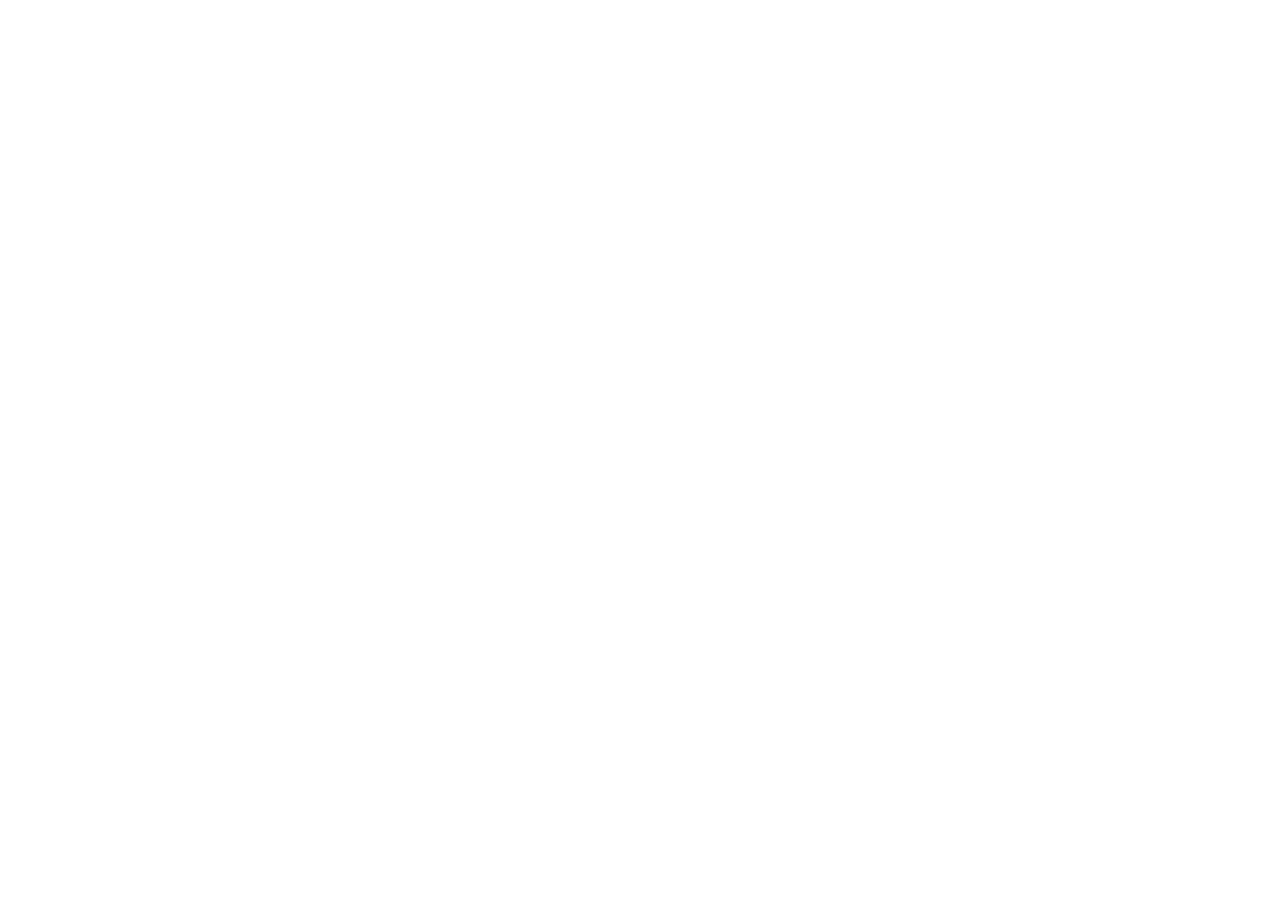
==== index.html @ 2287c8ab "Initial commit" ====
<!DOCTYPE html>
<html lang="en">
<head>
    <meta charset="UTF-8">
    <meta name="viewport" content="width=device-width, initial-scale=1.0">
    <link rel="stylesheet" href="./css/normalize.css">
    <link rel="stylesheet" href="./css/style.css">
    <title>Countries</title>
</head>
<body>
    
    <script src="./javascript/utils.js"></script>
    <script src="./javascript/main.js"></script>
</body>
</html>
---- css/style.css ----
*{
    box-sizing: border-box;
}
body{
    margin: 0;
    padding: 0;
}
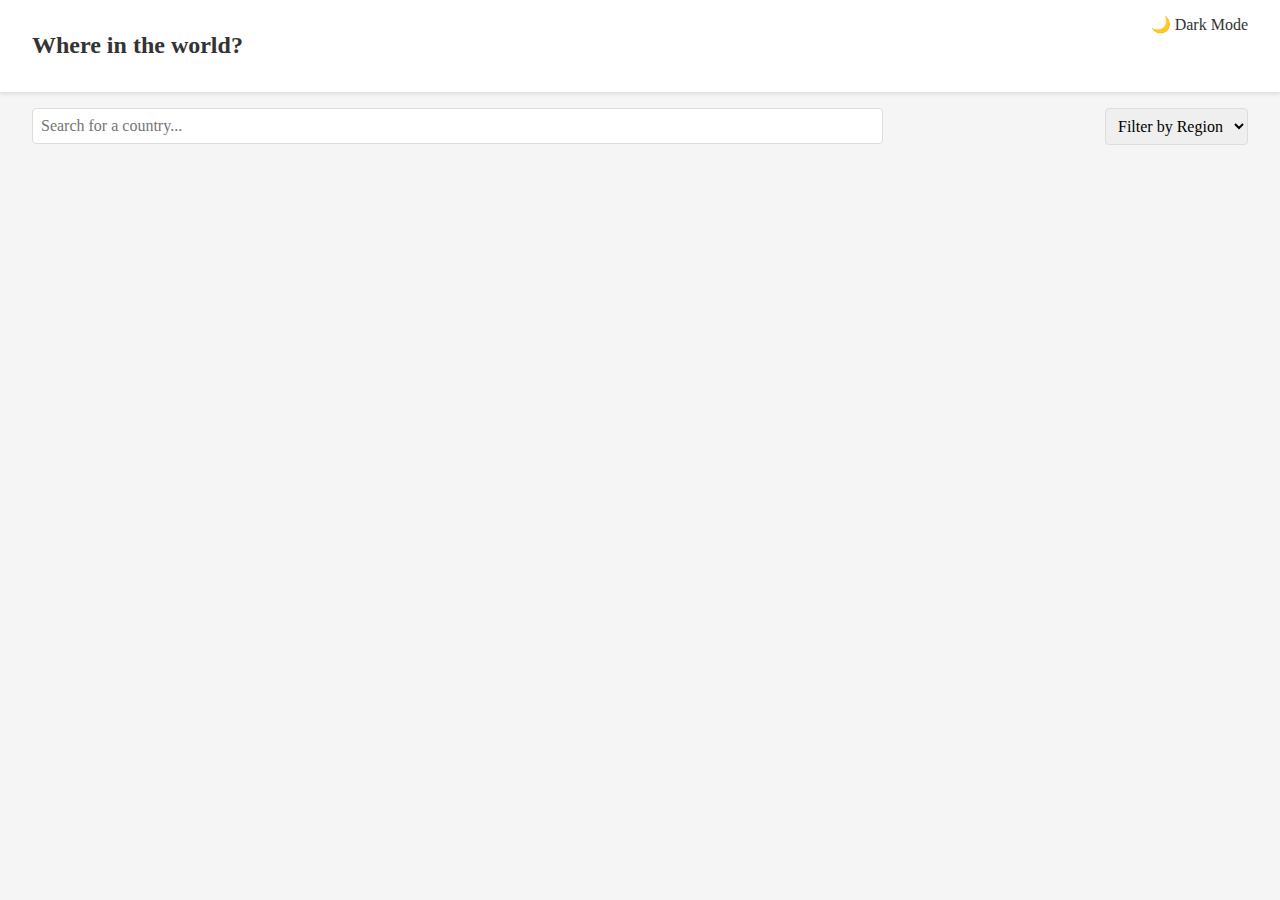
==== commit 29d10dd6: "Add render countries" ====
--- a/index.html
+++ b/index.html
@@ -1,5 +1,6 @@
 <!DOCTYPE html>
 <html lang="en">
+
 <head>
     <meta charset="UTF-8">
     <meta name="viewport" content="width=device-width, initial-scale=1.0">
@@ -7,9 +8,45 @@
     <link rel="stylesheet" href="./css/style.css">
     <title>Countries</title>
 </head>
+
 <body>
-    
+    <template class="js-temp">
+        <div class="country-card js-country-card">
+            <img src="" class=".img js-img">
+            <h2  class="js-name">Germany</h2>
+            <div><strong>Population:</strong><p class="js-population"></p></div>
+            <div><strong>Region:</strong>  <p class="js-region"> </p></div>
+            <div><strong>Capital:</strong><p class="js-capital"></p></div>
+        </div>
+
+    </template>
+    <header>
+        <h1>Where in the world?</h1>
+        <div class="dark-mode-toggle">
+            <span>🌙 Dark Mode</span>
+        </div>
+    </header>
+
+    <div class="search-filter">
+        <input type="text" id="search" placeholder="Search for a country...">
+        <select id="region-filter">
+            <option value="" hidden>Filter by Region</option>
+            <option value="">All</option>
+            <option value="Africa">Africa</option>
+            <option value="America">America</option>
+            <option value="Asia">Asia</option>
+            <option value="Europe">Europe</option>
+            <option value="Oceania">Oceania</option>
+        </select>
+    </div>
+
+    <main class="country-list js-country-list">
+        
+
+    </main>
+
     <script src="./javascript/utils.js"></script>
     <script src="./javascript/main.js"></script>
 </body>
+
 </html>--- a/css/style.css
+++ b/css/style.css
@@ -1,7 +1,90 @@
-*{
+* {
     box-sizing: border-box;
 }
-body{
+
+body {
     margin: 0;
     padding: 0;
+}
+
+body {
+    background-color: #f5f5f5;
+    color: #333;
+}
+
+header {
+    display: flex;
+    justify-content: space-between;
+    padding: 1rem 2rem;
+    background-color: #fff;
+    box-shadow: 0 2px 4px rgba(0, 0, 0, 0.1);
+}
+
+header h1 {
+    font-size: 1.5rem;
+}
+
+.dark-mode-toggle {
+    cursor: pointer;
+}
+
+.search-filter {
+    display: flex;
+    justify-content: space-between;
+    align-items: center;
+    padding: 1rem 2rem;
+}
+
+.search-filter input[type="text"] {
+    padding: 0.5rem;
+    width: 70%;
+    border: 1px solid #ddd;
+    border-radius: 4px;
+}
+
+.search-filter select {
+    padding: 0.5rem;
+    border: 1px solid #ddd;
+    border-radius: 4px;
+}
+
+.country-list {
+    display: flex;
+    flex-wrap: wrap;
+    gap: 2.1rem;
+    padding: 1rem 2rem;
+}
+
+.country-card {
+    background-color: #fff;
+    border-radius: 8px;
+    box-shadow: 0 2px 4px rgba(0, 0, 0, 0.1);
+    width: 264px;
+    height: 336px;
+    text-align: center;
+}
+
+.country-card  img{
+    width: 100%;
+    height: 50%;
+    border-radius: 8px 8px 0 0;
+}
+
+.country-card h2 {
+    font-size: 1.25rem;
+    margin: 1rem 0 0.5rem;
+}
+
+.country-card div {
+    width: 100px;
+    height: 30px;
+    align-items: center;
+
+    display: flex;
+    gap: 10px;
+    margin-left: 50px;
+}
+.country-card .js-capital{
+    width: 200px;
+    display: flex;
 }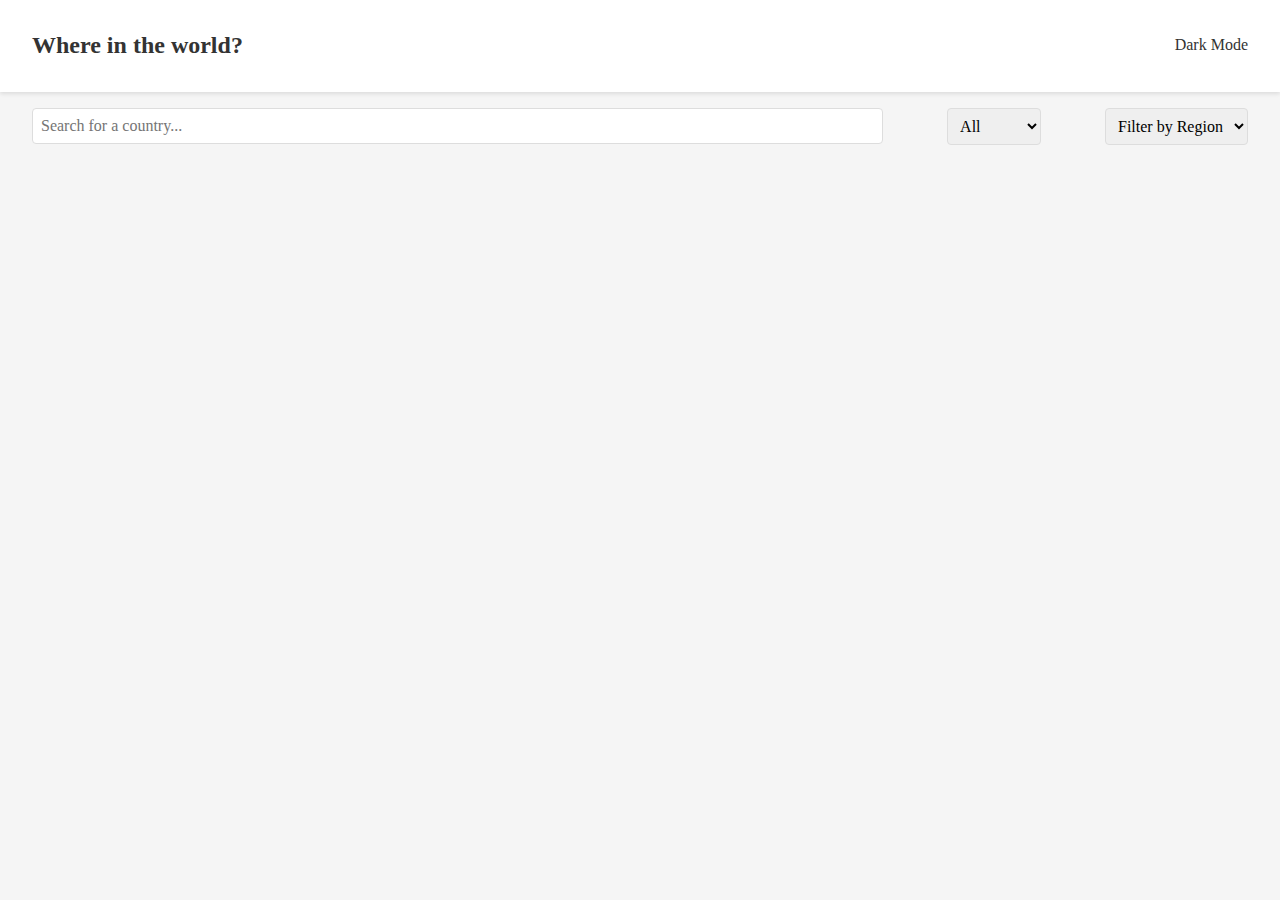
==== commit 1de6d3d6: "Add search, sort anddark mode" ====
--- a/index.html
+++ b/index.html
@@ -5,7 +5,13 @@
     <meta charset="UTF-8">
     <meta name="viewport" content="width=device-width, initial-scale=1.0">
     <link rel="stylesheet" href="./css/normalize.css">
-    <link rel="stylesheet" href="./css/style.css">
+    <link rel="stylesheet" href="./css/style.min.css">
+    <style>
+        mark{
+      background: red;
+      padding: 0;
+    }
+    </style>
     <title>Countries</title>
 </head>
 
@@ -20,16 +26,52 @@
         </div>
 
     </template>
+    <div class="modal js-country-modal">
+        <div class="modal-content">
+          <span class="close-btn js-close" id="closeModalBtn">&times;</span>
+          <div class="modal-flex">
+            <div><img src="" class="js-img" alt=""></div>
+            <div>
+                <h2 class="js-name" >name</h2>
+                <div class="informations"     >
+                    <div class="info">
+                        <div><strong>Native name:</strong><p class="js-native"></p></div>
+                        <div><strong>Population:</strong><p class="js-population"></p></div>
+                        <div><strong>Region:</strong>  <p class="js-region"> </p></div>
+                        <div><strong>Sub Region:</strong>  <p class="js-subregion"> </p></div>
+                        <div><strong>Capital:</strong><p class="js-capital"></p></div>
+                    </div>
+                    <div class="info">
+                        <div><strong>Top Level Domain:</strong><p class="js-domain"></p></div> 
+                        <div><strong>Currencies</strong>  <p class="js-currency"> </p></div>
+                        <div><strong>Languages:</strong>  <p class="js-language"> </p></div>                      
+                    </div>
+                </div>
+                <div class="border">
+                    <strong>Border Countries:</strong> <p class="js-borders"></p>
+                </div>
+            </div>
+          </div>
+          
+        </div>
+      </div>
     <header>
         <h1>Where in the world?</h1>
-        <div class="dark-mode-toggle">
-            <span>🌙 Dark Mode</span>
+        <div class="js-dark-mode-toggle">
+            <span>Dark Mode</span>
         </div>
     </header>
 
     <div class="search-filter">
-        <input type="text" id="search" placeholder="Search for a country...">
-        <select id="region-filter">
+        <input type="text" id="search" class="js-filter-input" placeholder="Search for a country...">
+        <select class="js-sort-select">
+            <option value="" hidden>All</option>
+            <option value="a-z">A-Z</option>
+            <option value="z-a">Z-A</option>
+            <option value="lot-few">Lot-Few</option>
+            <option value="few-lot">Few-Lot</option>
+        </select>
+        <select id="region-filter" class="js-region-filter">
             <option value="" hidden>Filter by Region</option>
             <option value="">All</option>
             <option value="Africa">Africa</option>
@@ -44,7 +86,7 @@
         
 
     </main>
-
+    <div class="pagination-controls js-pagination-controls"></div>
     <script src="./javascript/utils.js"></script>
     <script src="./javascript/main.js"></script>
 </body>
--- a/css/style.min.css
+++ b/css/style.min.css
@@ -0,0 +1 @@
+*{box-sizing:border-box}body{margin:0;padding:0;background-color:#f5f5f5;color:#333}.country-list,.search-filter,header{padding:1rem 2rem;display:flex}.country-card,header{background-color:#fff;box-shadow:0 2px 4px rgba(0,0,0,.1)}header{justify-content:space-between}header h1{font-size:1.5rem}.js-dark-mode-toggle{margin-top:20px;cursor:pointer}.search-filter{justify-content:space-between;align-items:center}.search-filter input[type=text]{padding:.5rem;width:70%;border:1px solid #ddd;border-radius:4px}.search-filter select{padding:.5rem;border:1px solid #ddd;border-radius:4px}.country-card,.modal-content{border-radius:8px;text-align:center}.country-list{flex-wrap:wrap;gap:2.1rem}.country-card{width:264px;height:336px}.country-card img{width:100%;height:50%;border-radius:8px 8px 0 0}.country-card h2{font-size:1.25rem;margin:1rem 0 .5rem}.country-card div,.modal .info div{align-items:center;margin-left:50px;gap:10px}.country-card div{width:100px;height:30px;display:flex}.country-card .js-capital{width:200px;display:flex}.modal-flex{display:flex}button{padding:10px 20px;font-size:16px;cursor:pointer;background-color:#4a90e2;color:#fff}.modal img{width:500px;height:100%;border-radius:8px 8px 0 0}.modal{display:none;position:fixed;top:0;left:0;width:100%;height:100%;background-color:rgba(0,0,0,.5);justify-content:center;align-items:center}.modal-content{margin-block:150px;margin-inline:auto;background-color:#fff;padding:20px;width:1100px;height:auto;box-shadow:0 4px 8px rgba(0,0,0,.2)}.modal .informations{display:flex;gap:70px}.modal .info{width:207px}.modal .info div{width:250px;display:flex}.close-btn{margin-left:90%;font-size:30px;cursor:pointer}.border{width:450px;align-items:center;display:flex;gap:10px;margin-left:50px}.js-country-list .js-country-card{background-color:#f9f9f9;color:#333;transition:background-color .3s,color .3s}body.dark-mode{background-color:#1a1a1a;color:#f1f1f1}body.dark-mode .js-country-list .js-country-card{background-color:#333;color:#f1f1f1}body.dark-mode .js-country-modal .modal-content{background-color:#2a2a2a;color:#fff}body.dark-mode header{background:#2a2a2a;color:#fff}body.dark-mode button{background-color:#666;color:#fff}.pagination-controls{margin-left:43%;display:flex;gap:10px}